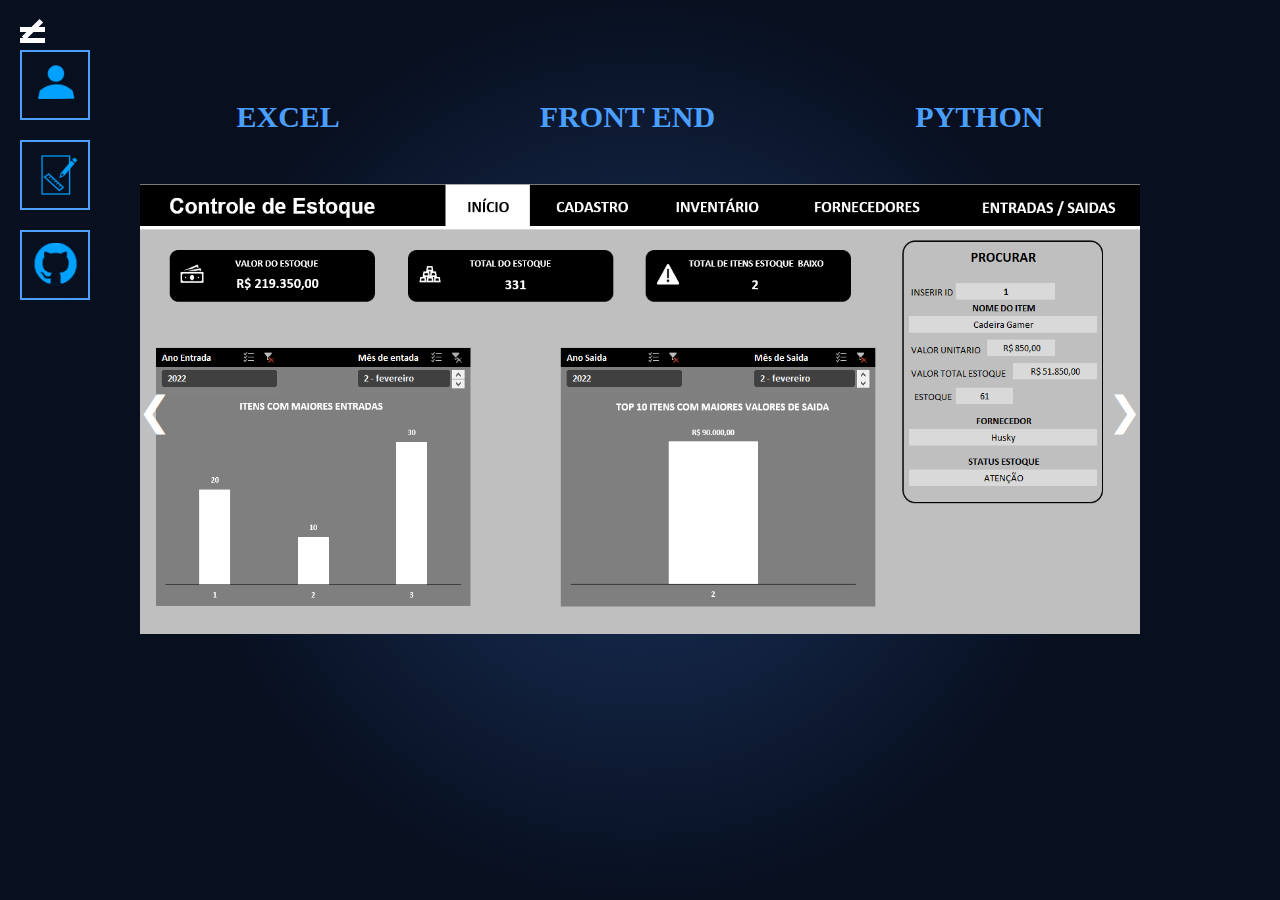
==== 2 - Pagina projetos/Projetos.html @ 4038915e "Add files via upload" ====
<!DOCTYPE html>
<html>
    <head>
        <meta http-equiv="Content-Type" content="text/html;charset=UTF-8">
        <meta name="viewport" content="width=device-width, initial-scale=1.0">
        <link rel="stylesheet" href="estilo.css">
    </head>
    <body>
        <div id="background"></div>
        <div id="particulas"></div>
        <div id="hamburguer">
            <div id="linha1"></div>
            <div id="linha2"></div>
            <div id="linha3"></div>
        </div>

        <div id="menus_esquerdos">
            <a href=""><div id="bordas"><img id="sobre_mim1" src="imagens/pessoa.png"alt=""></div></a>
            <a href=""><div id="bordas"><img id="sobre_mim1" src="imagens/projetos.png"alt=""></div></a>
            <a href=""><div id="bordas"><img id="sobre_mim1" src="imagens/github.png"alt=""></div></a>
        </div>
        <div id="textos_esquerdo">
            <a href=""><h1>SOBRE MIM</h1></a>
            <a href="" ><h1 id="testo2">PROJETOS</h1></a>
            <a href="" ><h1 id="testo3">GITHUB</h1></a>
        </div>
        <div id="centralizar">
            <div id="titulos">
                <a href="">EXCEL</a>
                <a href="">FRONT END</a>
                <a href="">PYTHON</a>
            </div>
            <div id="imagens">
                <div class="hue1">
                    <img class="img1" src="imagens/excel/excel1.png" alt="">
                </div>
                <div class="hue1">
                    <img id="img1" class="img1"src="imagens/excel/excel 2.png" alt="">
                </div>
                <div class="hue1">
                    <img id="img1" class="img1"src="imagens/excel/excel 3.png" alt="">
                </div>

                <a id="hue" onclick="plusSlides(-1)"> ❮ </a>
                <a id="hue2" onclick="plusSlides(1)"> ❯ </a>
            </div>
        <script>
            let slideIndex = 1;
            showSlides(slideIndex);

            function plusSlides(n) {
            showSlides(slideIndex += n);
            }

            function showSlides(n) {
            let i;
            let slides = document.getElementsByClassName("hue1");
            if (n > slides.length) {slideIndex = 1}    
            if (n < 1) {slideIndex = slides.length}
            for (i = 0; i < slides.length; i++) {
                slides[i].style.display = "none";  
            }
            slides[slideIndex-1].style.display = "block";  
            }
        </script>

        </div>

    </body>
</html>
---- 2 - Pagina projetos/estilo.css ----
*{
    box-sizing: border-box;
}
body{

    margin: 0;
}
#background{
    background: radial-gradient(circle closest-side,#1b335f ,#081020);
    position: absolute;
    width: 100%;
    height: 100%;
    margin: 0;
}
#hamburguer{
    position: absolute;
    margin: 20px;
    margin-top: 10px;
    width: 25px;
    height: 30px;
}
#hamburguer:hover{
    cursor: pointer;
}
#linha1{
    transform: translate(0, 11px) rotate(-45deg);
}
#hamburguer div{
    margin: 0;
    width: 25px;
    height: 5px;
    margin-top: 6px;
    background: white;
    background-color: white;
}
#bordas{
    display: flex;
    justify-content: center;
    align-items: center;
    width: 70px;
    height: 70px;
    border: 2px solid #4b9fff;
    margin: 20px;
}
#sobre_mim1{
    width: 100px;
    height: 100px;
}
#menus_esquerdos, #textos_esquerdo{
    position: absolute;
    margin-top: 30px;
    z-index: 100px;
}
#textos_esquerdo{
    margin: 45px;
    margin-left: 110px;
}
#testo2, #testo3{margin-top: 58px;}
#textos_esquerdo h1, #textos_esquerdo a{
    color: #4b9fff;
    text-decoration: none;
    display: none;
}
#menus_esquerdos div:hover{
    -webkit-filter: "drop-shadow(0px 00px  10px #0c5ef5) drop-shadow(0px 00px  10px #0c5ef5) drop-shadow(0px 00px  10px #0c5ef5) drop-shadow(0px 00px  10px #0c5ef5)";
    filter: drop-shadow(0px 00px  10px #0c5ef5) drop-shadow(0px 00px  10px #0c5ef5);
}
#particulas{
    position: absolute;
}
#centralizar{
    
    margin-left: 100px;
    margin-right: 100px;
    flex-direction: column;
    display: flex;
    align-items: center;
    position: relative;
    
}
#titulos{
    
    display: flex;
    justify-content: center;
    width: 100%;
}
#titulos a{
    text-align: center;
    margin: 100px;
    margin-top: 100px;
    margin-bottom: 50px;
    font-size: 30px;
    text-decoration: none;
    color: #4b9fff;
    font-weight: bold;
}
#imagens{
    
    position: relative;
    display: flex;
    justify-content: center;
    align-content: center;
    align-items: center;
    width: 100%;
    max-width: 1000px;
    
}
.hue1{
    max-height: 480px;
    height: 100%;

}
#hue, #hue2{
    position: absolute;
    margin: auto;
    color: white;
    font-size: 40px;
    text-decoration: none;
}
img{
    width: 100%;
    height: 450px;
    
    
    
}
#centralizar a:hover{cursor: pointer; }
#hue{ left: 0px; width: 30px; text-align: center; height: 450px; display: flex; align-content: center; align-items: center; justify-content: center;}
#hue2{right: 0px; width: 30px; text-align: center; height: 450px; display: flex; justify-content: center; align-items: center;}


@media screen and (max-width: 565px) {
    #menus_esquerdos{
        display: none;
    }
    #textos_esquerdo{
        display: none;
    }
    #titulos{
        display: none;
    }
    #centralizar, #imagens{
        display: flex;
        margin: 0;
        width: 100%;
    }
    #imagens{
        margin: 10px;
        width: 97%;
        margin-top: 100px;
    }
    img{
        height: 100%;
        max-height: none;
    }
    #hue, #hue2{
        height: 100%;
        font-size: 25px;
    }
}
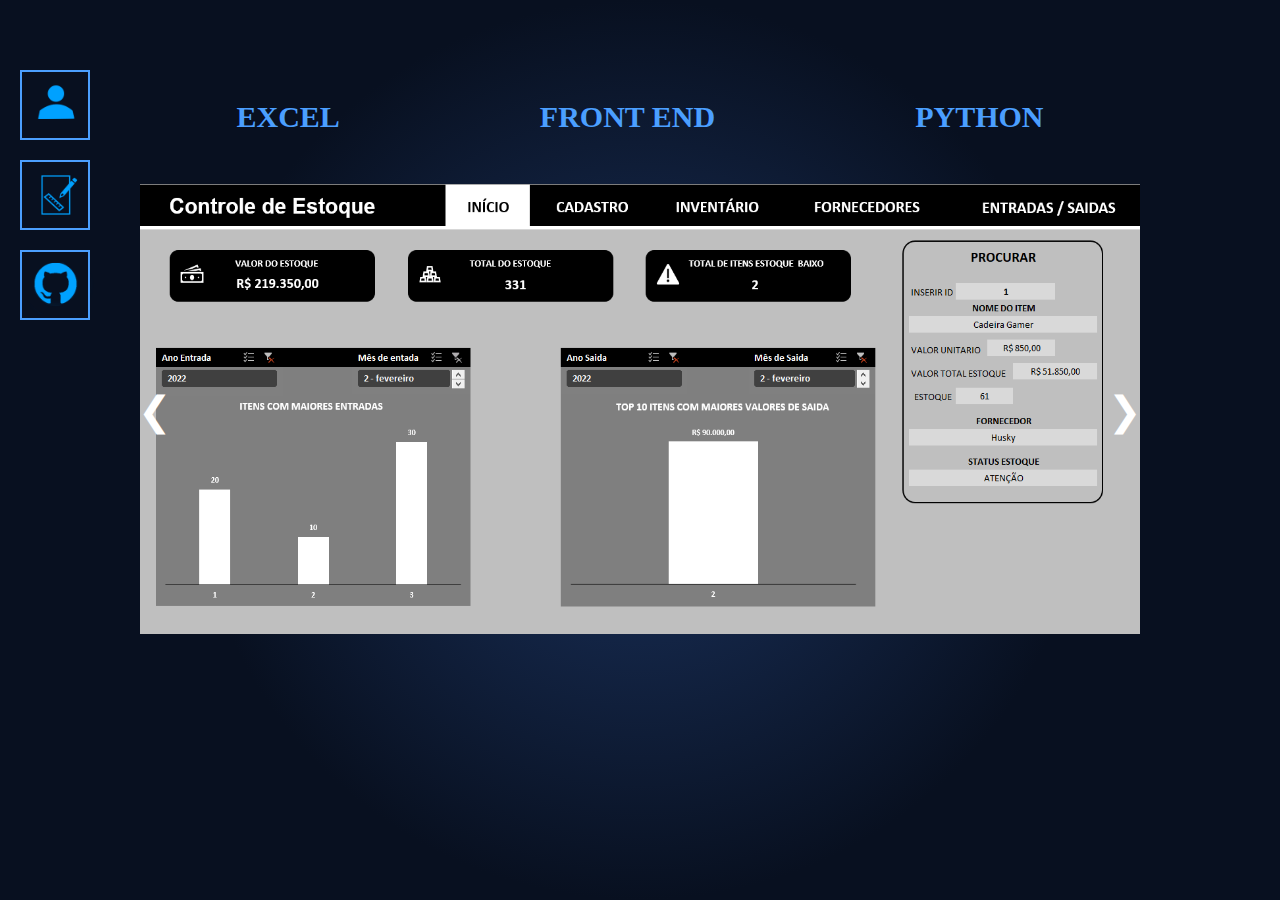
==== commit 2f7a03c6: "Update Projetos.html" ====
--- a/2 - Pagina projetos/Projetos.html
+++ b/2 - Pagina projetos/Projetos.html
@@ -6,9 +6,20 @@
         <link rel="stylesheet" href="estilo.css">
     </head>
     <body>
-        <div id="background"></div>
+        <div id="menu">
+            <div style="margin-top: 100px; width:100%; height: 20px; display: flex; justify-content: center;">
+                <a href="" style="color: #4b9fff; font-size: 23px;">INICIO</a>
+            </div>
+            <div style="margin-top:-110px;height: 20px; width:100%; display: flex; justify-content: center;">
+                <a href="" style="color: #4b9fff;font-size: 23px ">SOBRE MIM</a>
+            </div>
+            <div style="margin-top: -200px;height: 20px; width:100%; display: flex; justify-content: center;">
+                <a href="" style="color: #4b9fff;font-size: 23px">GITHUB</a>
+            </div>
+        </div>
         <div id="particulas"></div>
-        <div id="hamburguer">
+        <div id="hamburguer" onclick="mudar(this)">
+            <input type="checkbox" id="input" onclick="menu()">
             <div id="linha1"></div>
             <div id="linha2"></div>
             <div id="linha3"></div>
@@ -44,6 +55,7 @@
                 <a id="hue" onclick="plusSlides(-1)"> ❮ </a>
                 <a id="hue2" onclick="plusSlides(1)"> ❯ </a>
             </div>
+            
         <script>
             let slideIndex = 1;
             showSlides(slideIndex);
@@ -62,9 +74,27 @@
             }
             slides[slideIndex-1].style.display = "block";  
             }
+            function mudar(x){
+                x.classList.toggle("mudar")
+            }
+            
+            function menu(){
+                var checar = document.getElementById("input")
+                if(checar.checked == true){
+                    document.getElementById("menu").style.pointerEvents = "all"
+                    document.getElementById("menu").style.transitionDelay = "1s"
+                    document.getElementById("menu").style.opacity = "0.9"
+                    document.getElementById("menu").style.transition = "1s"
+                }else{
+                    document.getElementById("menu").style.pointerEvents = "none"
+                    document.getElementById("menu").style.transitionDelay = "1s"
+                    document.getElementById("menu").style.opacity = "0"
+                    document.getElementById("menu").style.transition = "1s";
+                }
+            }
         </script>
 
         </div>
 
     </body>
-</html>+</html>
--- a/2 - Pagina projetos/estilo.css
+++ b/2 - Pagina projetos/estilo.css
@@ -2,36 +2,64 @@
     box-sizing: border-box;
 }
 body{
-
     margin: 0;
 }
-#background{
+html{
+    height: 100%;
     background: radial-gradient(circle closest-side,#1b335f ,#081020);
+    background-size: cover;
+}
+#menu{
     position: absolute;
+    display: flex;
+    justify-content: center;
+    flex-wrap: wrap;
+    top: 0;
     width: 100%;
     height: 100%;
-    margin: 0;
+    background: black;
+    opacity: 0;
+    z-index: 100;
+    transition: 1s;
+    pointer-events: none;
 }
 #hamburguer{
+    display: none;
     position: absolute;
     margin: 20px;
     margin-top: 10px;
     width: 25px;
     height: 30px;
-}
-#hamburguer:hover{
     cursor: pointer;
-}
-#linha1{
-    transform: translate(0, 11px) rotate(-45deg);
+    z-index: 101;
+    transition: 0.4s;
 }
 #hamburguer div{
     margin: 0;
-    width: 25px;
+    width: 30px;
     height: 5px;
     margin-top: 6px;
     background: white;
     background-color: white;
+    transition: 0.4s;
+}
+#input{
+    position: absolute;
+    width: 32px;
+    height: 32px;
+    margin-left: 0px;
+    opacity: 0;
+    z-index: 10;
+    cursor: pointer;
+}
+.mudar #linha1{
+    transform: translate(0, 11px) rotate(-45deg);
+}
+.mudar #linha2{
+    opacity: 0;
+}
+.mudar #linha3{
+    transform: translate(0, -11px) rotate(45deg);
 }
 #bordas{
     display: flex;
@@ -48,7 +76,7 @@
 }
 #menus_esquerdos, #textos_esquerdo{
     position: absolute;
-    margin-top: 30px;
+    margin-top: 50px;
     z-index: 100px;
 }
 #textos_esquerdo{
@@ -79,7 +107,6 @@
     
 }
 #titulos{
-    
     display: flex;
     justify-content: center;
     width: 100%;
@@ -93,6 +120,11 @@
     text-decoration: none;
     color: #4b9fff;
     font-weight: bold;
+    transition: 0.5s;
+}
+#titulos a:hover{
+    transition: 0.5s;
+    scale: 1.1 1.1;
 }
 #imagens{
     
@@ -157,4 +189,7 @@
         height: 100%;
         font-size: 25px;
     }
-}+    #hamburguer{
+        display: block;
+    }
+}
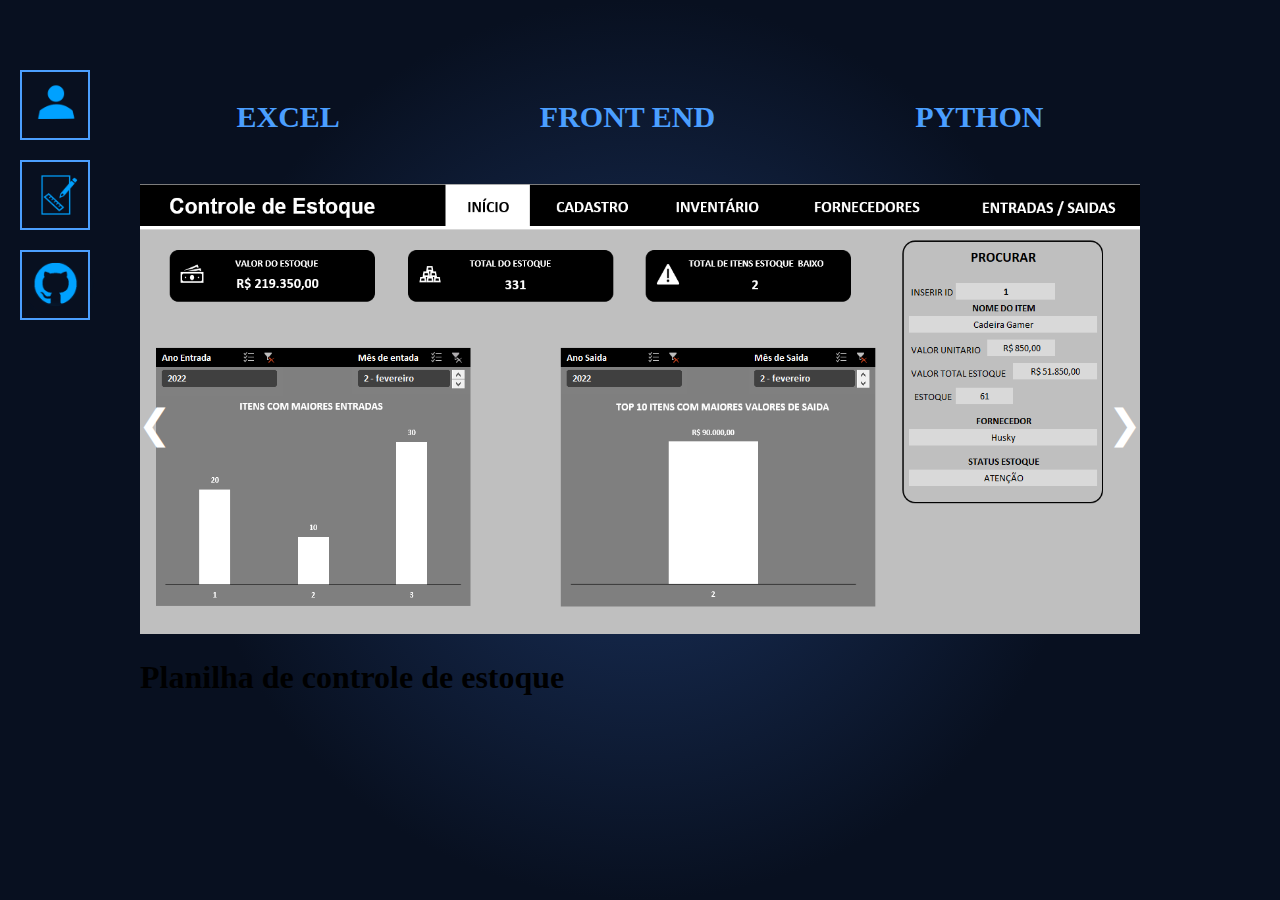
==== commit b04edbbe: "Update Projetos.html" ====
--- a/2 - Pagina projetos/Projetos.html
+++ b/2 - Pagina projetos/Projetos.html
@@ -1,11 +1,13 @@
 <!DOCTYPE html>
-<html>
+<html >
     <head>
         <meta http-equiv="Content-Type" content="text/html;charset=UTF-8">
         <meta name="viewport" content="width=device-width, initial-scale=1.0">
         <link rel="stylesheet" href="estilo.css">
     </head>
-    <body>
+    <body onmousemove="ver()">
+    <div id="seguir"></div>
+    <div id="animacao">
         <div id="menu">
             <div style="margin-top: 100px; width:100%; height: 20px; display: flex; justify-content: center;">
                 <a href="" style="color: #4b9fff; font-size: 23px;">INICIO</a>
@@ -26,27 +28,29 @@
         </div>
 
         <div id="menus_esquerdos">
-            <a href=""><div id="bordas"><img id="sobre_mim1" src="imagens/pessoa.png"alt=""></div></a>
-            <a href=""><div id="bordas"><img id="sobre_mim1" src="imagens/projetos.png"alt=""></div></a>
-            <a href=""><div id="bordas"><img id="sobre_mim1" src="imagens/github.png"alt=""></div></a>
+            <a><div id="bordas"><img id="sobre_mim1" src="imagens/pessoa.png"alt=""></div></a>
+            <a><div id="bordas"><img id="sobre_mim1" src="imagens/projetos.png"alt=""></div></a>
+            <a><div id="bordas"><img id="sobre_mim1" src="imagens/github.png"alt=""></div></a>
         </div>
         <div id="textos_esquerdo">
-            <a href=""><h1>SOBRE MIM</h1></a>
-            <a href="" ><h1 id="testo2">PROJETOS</h1></a>
-            <a href="" ><h1 id="testo3">GITHUB</h1></a>
+            <a href=""><h1 id="texto1">SOBRE MIM</h1></a>
+            <a href="" ><h1 id="texto2">PROJETOS</h1></a>
+            <a href="" ><h1 id="texto3">GITHUB</h1></a>
         </div>
         <div id="centralizar">
             <div id="titulos">
-                <a href="">EXCEL</a>
-                <a href="">FRONT END</a>
-                <a href="">PYTHON</a>
+                <a>EXCEL</a>
+                <a>FRONT END</a>
+                <a>PYTHON</a>
             </div>
             <div id="imagens">
                 <div class="hue1">
-                    <img class="img1" src="imagens/excel/excel1.png" alt="">
+                    <img id="img1" class="img1" src="imagens/excel/excel1.png" alt="">
+                    <h1>Planilha de controle de estoque</h1>
                 </div>
                 <div class="hue1">
                     <img id="img1" class="img1"src="imagens/excel/excel 2.png" alt="">
+                    <h1>Planilha de controle de estoque</h1>
                 </div>
                 <div class="hue1">
                     <img id="img1" class="img1"src="imagens/excel/excel 3.png" alt="">
@@ -55,7 +59,10 @@
                 <a id="hue" onclick="plusSlides(-1)"> ❮ </a>
                 <a id="hue2" onclick="plusSlides(1)"> ❯ </a>
             </div>
-            
+   
+        </div>
+        <h1 style="display: none;" id="testar123"></h1>
+    </div>
         <script>
             let slideIndex = 1;
             showSlides(slideIndex);
@@ -92,9 +99,15 @@
                     document.getElementById("menu").style.transition = "1s";
                 }
             }
+            function ver(){
+            x = event.pageX
+            y = event.pageY
+            huebr = x +" " + y
+            document.getElementById("testar123").innerHTML = huebr
+            document.getElementById("seguir").style.marginTop = y +"px"
+            document.getElementById("seguir").style.marginLeft = x  +"px" 
+            }
+
         </script>
-
-        </div>
-
     </body>
 </html>
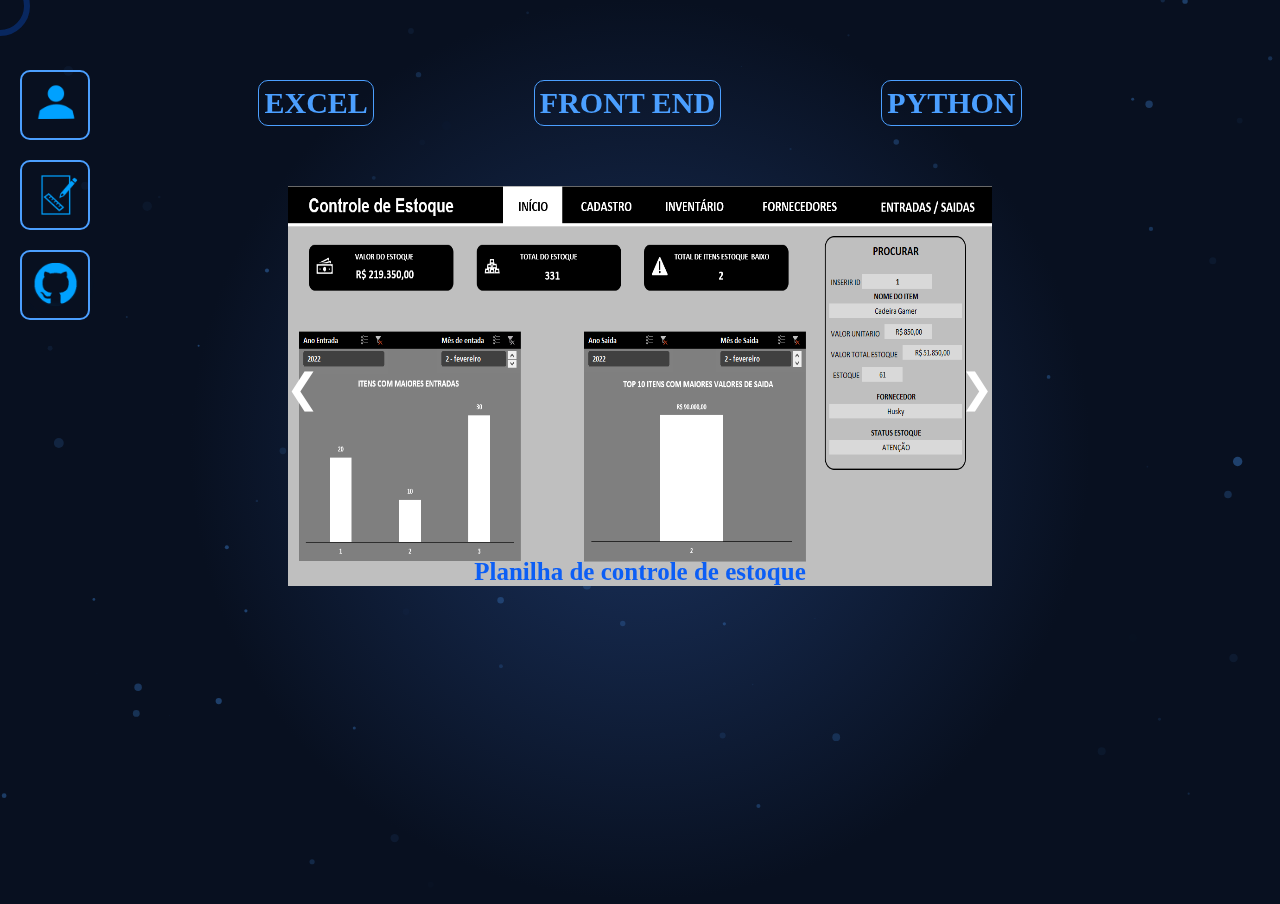
==== commit 741e4f93: "Update Projetos.html" ====
--- a/2 - Pagina projetos/Projetos.html
+++ b/2 - Pagina projetos/Projetos.html
@@ -7,16 +7,17 @@
     </head>
     <body onmousemove="ver()">
     <div id="seguir"></div>
+    <div id="particles-js"></div>
     <div id="animacao">
         <div id="menu">
-            <div style="margin-top: 100px; width:100%; height: 20px; display: flex; justify-content: center;">
-                <a href="" style="color: #4b9fff; font-size: 23px;">INICIO</a>
+            <div style=" margin-top: 20px; width:100%; height: 20px; display: flex; justify-content: center;">
+                <a href="" style="text-decoration: none; color: #4b9fff; font-size: 23px;">INICIO</a>
             </div>
-            <div style="margin-top:-110px;height: 20px; width:100%; display: flex; justify-content: center;">
-                <a href="" style="color: #4b9fff;font-size: 23px ">SOBRE MIM</a>
+            <div style="margin-top: -20px;height: 20px; width:100%; display: flex; justify-content: center;">
+                <a href="" style="text-decoration: none;color: #4b9fff;font-size: 23px ">SOBRE MIM</a>
             </div>
-            <div style="margin-top: -200px;height: 20px; width:100%; display: flex; justify-content: center;">
-                <a href="" style="color: #4b9fff;font-size: 23px">GITHUB</a>
+            <div style="margin-top: -20px;height: 20px; width:100%; display: flex; justify-content: center;">
+                <a href="" style="text-decoration: none;color: #4b9fff;font-size: 23px">GITHUB</a>
             </div>
         </div>
         <div id="particulas"></div>
@@ -45,15 +46,15 @@
             </div>
             <div id="imagens">
                 <div class="hue1">
-                    <img id="img1" class="img1" src="imagens/excel/excel1.png" alt="">
+                    <img id="img1" class="img1 efeito" src="imagens/excel/excel1.png" alt="">
                     <h1>Planilha de controle de estoque</h1>
                 </div>
                 <div class="hue1">
-                    <img id="img1" class="img1"src="imagens/excel/excel 2.png" alt="">
+                    <img id="img1" class="img1 efeito"src="imagens/excel/excel 2.png" alt="">
                     <h1>Planilha de controle de estoque</h1>
                 </div>
                 <div class="hue1">
-                    <img id="img1" class="img1"src="imagens/excel/excel 3.png" alt="">
+                    <img id="img1" class="img1 efeito"src="imagens/excel/excel 3.png" alt="">
                 </div>
 
                 <a id="hue" onclick="plusSlides(-1)"> ❮ </a>
@@ -63,7 +64,10 @@
         </div>
         <h1 style="display: none;" id="testar123"></h1>
     </div>
+        <script src="particles.js"></script>
+        <script src="app.js"></script>
         <script>
+            
             let slideIndex = 1;
             showSlides(slideIndex);
 
--- a/2 - Pagina projetos/estilo.css
+++ b/2 - Pagina projetos/estilo.css
@@ -8,6 +8,24 @@
     height: 100%;
     background: radial-gradient(circle closest-side,#1b335f ,#081020);
     background-size: cover;
+    cursor: none;
+}
+#particles-js{
+    position: absolute;
+    width: 100%;
+    height: 100%;
+    opacity: 0.7;
+}
+#animacao{
+    animation-name: entrar;
+    animation-duration: 2s;
+    animation-iteration-count: 1;
+    animation-delay: 1;
+}
+@keyframes entrar{
+    0%{scale: 0.1 0.1; opacity: 0;}
+    1%{scale: 0 0; opacity: 0;}
+    100%{scale: 1 1;opacity: 1;}
 }
 #menu{
     position: absolute;
@@ -30,7 +48,6 @@
     margin-top: 10px;
     width: 25px;
     height: 30px;
-    cursor: pointer;
     z-index: 101;
     transition: 0.4s;
 }
@@ -50,7 +67,6 @@
     margin-left: 0px;
     opacity: 0;
     z-index: 10;
-    cursor: pointer;
 }
 .mudar #linha1{
     transform: translate(0, 11px) rotate(-45deg);
@@ -69,6 +85,20 @@
     height: 70px;
     border: 2px solid #4b9fff;
     margin: 20px;
+    border-radius: 10px;
+}
+#seguir{
+    cursor: none;
+    position: absolute;
+    width: 30px; 
+    height: 30px;
+    scale: 2 2;
+    border: 3px solid #0c5ef5;
+    border-radius: 50%; 
+    pointer-events: none;
+    z-index: 999;
+    transform: translate3d(-25%,-15%,0);
+    opacity: 0.3;
 }
 #sobre_mim1{
     width: 100px;
@@ -77,29 +107,33 @@
 #menus_esquerdos, #textos_esquerdo{
     position: absolute;
     margin-top: 50px;
-    z-index: 100px;
+    z-index: 5;
+    
 }
 #textos_esquerdo{
     margin: 45px;
     margin-left: 110px;
+    transition: 0.5s;
 }
 #testo2, #testo3{margin-top: 58px;}
 #textos_esquerdo h1, #textos_esquerdo a{
     color: #4b9fff;
     text-decoration: none;
     display: none;
+    transition: 0.5s;
 }
 #menus_esquerdos div:hover{
-    -webkit-filter: "drop-shadow(0px 00px  10px #0c5ef5) drop-shadow(0px 00px  10px #0c5ef5) drop-shadow(0px 00px  10px #0c5ef5) drop-shadow(0px 00px  10px #0c5ef5)";
+    -webkit-filter: "drop-shadow(0px 00px  10px #0c5ef5) drop-shadow(0px 00px  10px #0c5ef5)";
+    transition: 0.5s;
     filter: drop-shadow(0px 00px  10px #0c5ef5) drop-shadow(0px 00px  10px #0c5ef5);
 }
+#menus_esquerdos div{
+    transition: 0.5s;
+}
 #particulas{
     position: absolute;
 }
 #centralizar{
-    
-    margin-left: 100px;
-    margin-right: 100px;
     flex-direction: column;
     display: flex;
     align-items: center;
@@ -112,6 +146,7 @@
     width: 100%;
 }
 #titulos a{
+    
     text-align: center;
     margin: 100px;
     margin-top: 100px;
@@ -121,13 +156,15 @@
     color: #4b9fff;
     font-weight: bold;
     transition: 0.5s;
+    border: 1px solid #4b9fff;
+    border-radius: 10px;
+    padding: 5px;
 }
 #titulos a:hover{
     transition: 0.5s;
     scale: 1.1 1.1;
 }
 #imagens{
-    
     position: relative;
     display: flex;
     justify-content: center;
@@ -135,12 +172,19 @@
     align-items: center;
     width: 100%;
     max-width: 1000px;
-    
+}
+#imagens h1{
+    color: #0c5ef5;
+    width: 100%;
+    position: absolute;
+    bottom: 0;
+    margin-bottom: 4px;
+    text-align: center;
+    font-size: 25px;
 }
 .hue1{
     max-height: 480px;
     height: 100%;
-
 }
 #hue, #hue2{
     position: absolute;
@@ -152,24 +196,65 @@
 img{
     width: 100%;
     height: 450px;
-    
-    
-    
-}
-#centralizar a:hover{cursor: pointer; }
-#hue{ left: 0px; width: 30px; text-align: center; height: 450px; display: flex; align-content: center; align-items: center; justify-content: center;}
-#hue2{right: 0px; width: 30px; text-align: center; height: 450px; display: flex; justify-content: center; align-items: center;}
+}
+.efeito{
+    animation: animacao1;
+    animation-duration: 1.5s;
+}
+@keyframes animacao1{
+    0%{opacity: 0;}
+    100%{opacity: 1;}
+}
+#hue{
+    left: 0px;
+    width: 30px; 
+    text-align: center; 
+    height: 450px; 
+    display: flex; 
+    align-content: center; 
+    align-items: center; 
+    justify-content: center;
+}
+#hue2{right: 0px; 
+    width: 30px; 
+    text-align: center; 
+    height: 450px; 
+    display: flex; 
+    justify-content: center; 
+    align-items: center;
+}
+@media (max-width:1700px){
+    #imagens{
+        width: 55%;
+        margin-top: -20px;
+    }
+    img{
+        height: 400px;
+    }
+    #titulos a{
+        margin: 80px;
+    }
+}
 
-
-@media screen and (max-width: 565px) {
+@media screen and (max-width: 1000px) {
+    #seguir{
+        display: none;
+    }
     #menus_esquerdos{
         display: none;
     }
+    #imagens h1{
+        font-size: 30px;
+    }
     #textos_esquerdo{
         display: none;
     }
-    #titulos{
-        display: none;
+    #titulos a{
+        font-size: 10px;
+        margin-bottom: -60px;
+        margin-left: 20px;
+        margin-right: 20px;
+        text-align: center;
     }
     #centralizar, #imagens{
         display: flex;
@@ -177,8 +262,8 @@
         width: 100%;
     }
     #imagens{
-        margin: 10px;
-        width: 97%;
+        margin: 0px;
+        width: 90%;
         margin-top: 100px;
     }
     img{
@@ -192,4 +277,64 @@
     #hamburguer{
         display: block;
     }
-}
+    
+}
+@media screen and (max-width: 600px){
+    #imagens h1{
+        font-size: 15px;
+    }
+    #seguir{
+        display: none;
+    }
+}
+
+@media (max-height: 420px){
+    #hamburguer{
+        margin-top: 10px;
+        margin-left: 2px;
+        scale: 0.8 0.8;
+    }
+    #imagens{
+        margin-top: 30px;
+        height: 80%;
+        width: 80%;
+        scale: 0.8 0.8;
+    }
+    #seguir{
+        display: none;
+    }
+    #menu div{
+        margin-top: 10px;
+    }
+    #titulos a{
+        font-size: 10px;
+        margin-top: 10px;
+        margin-bottom: -30px;
+        margin-left: 20px;
+        margin-right: 20px;
+        text-align: center;
+    }
+    
+}
+
+@media (max-height: 264px){
+    #imagens{
+        margin-top: -10px;
+        height: 80%;
+        width: 80%;
+        scale: 0.8 0.8;
+    }
+    #hamburguer{
+        margin-top: 3px;
+        margin-left: 2px;
+        scale: 0.8 0.8;
+    }
+    #titulos a{
+        font-size: 10px;
+        margin-top: 10px;
+        margin-bottom: 0px;
+        margin-left: 20px;
+        margin-right: 20px;
+        text-align: center;
+    }
+}
